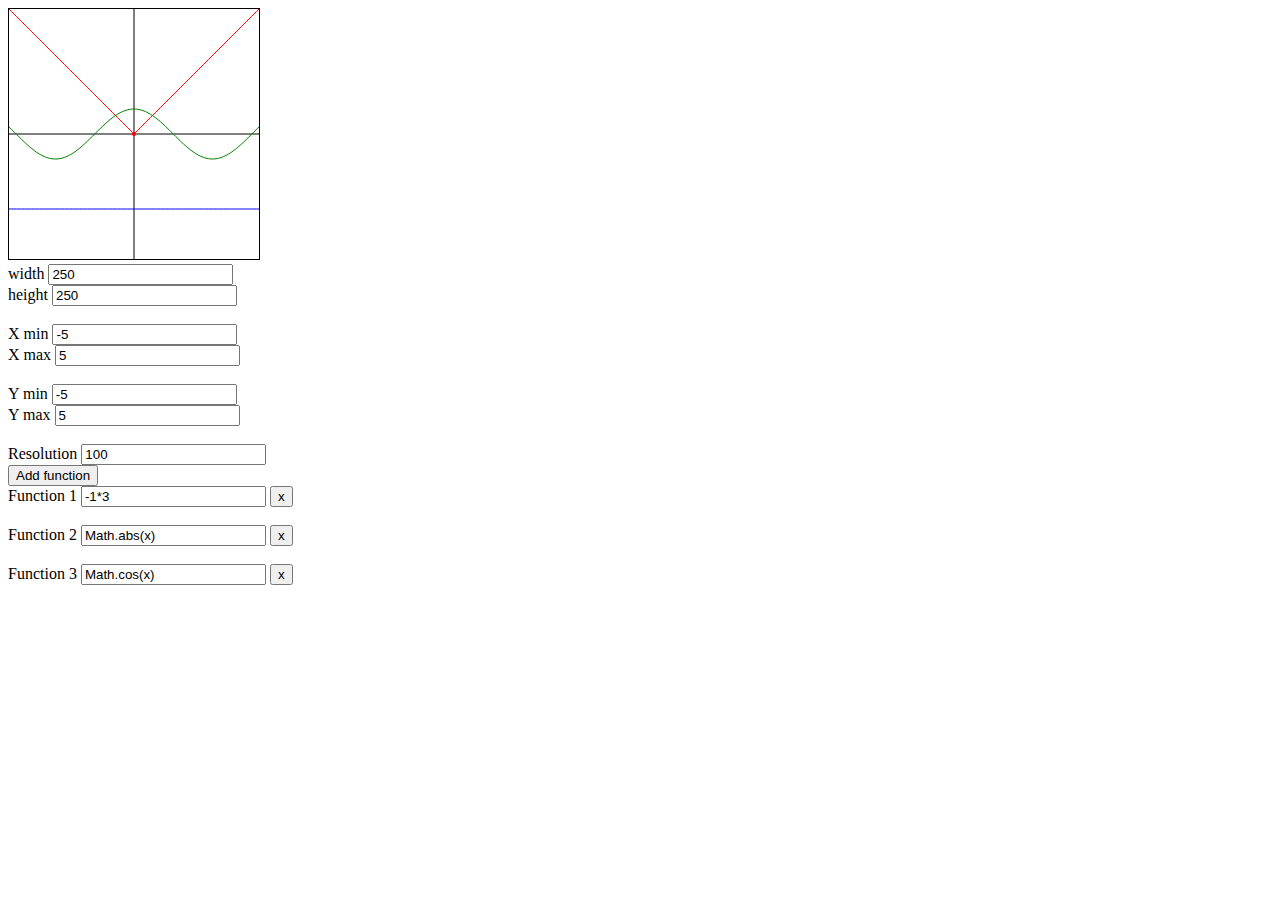
==== index.html @ 024173af "color functions feature added" ====
<!DOCTYPE html>
<html lang="en">
<head>
    <meta charset="UTF-8">
    <meta name="viewport" content="width=device-width, initial-scale=1.0">
    <meta http-equiv="X-UA-Compatible" content="ie=edge">
    <script src="js/angular.min.js"></script>
    <script type="text/javascript" src="js/app.js"></script>
    <style rel="stylesheet" href="css/style.css"></style>
    <title>Document</title>
</head>
<body ng-app="myApp">
    <plot-svg
      functions='[
        {"def":"-1*3" }, 
        {"def":"Math.abs(x)", "color": "red"},
        {"def":"Math.cos(x)", "color":"green"}
        ]'
    ></plot-svg>
</body>
</html>
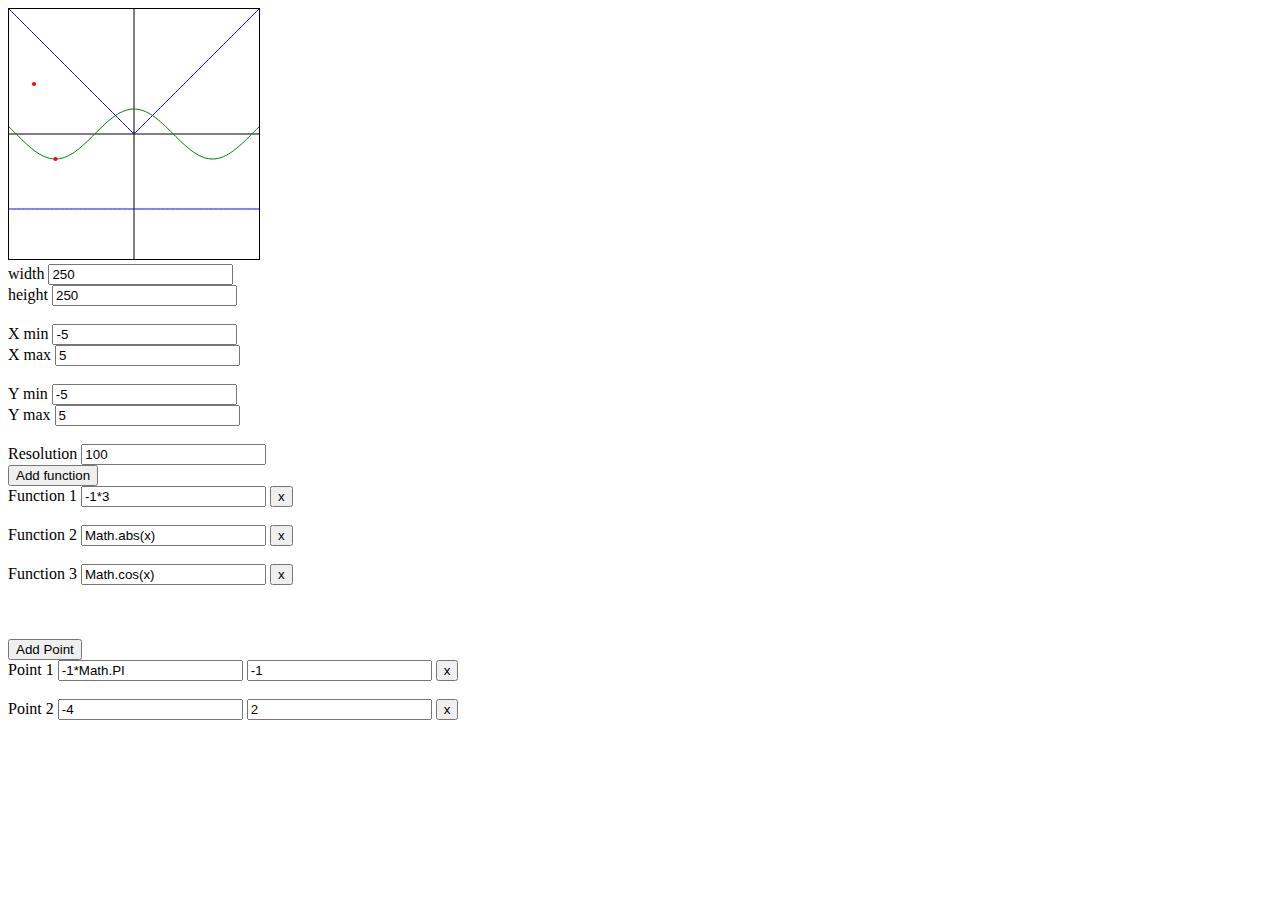
==== commit 298b54ee: "Drawing points support added todo:  develop input editing" ====
--- a/index.html
+++ b/index.html
@@ -13,9 +13,13 @@
     <plot-svg
       functions='[
         {"def":"-1*3" }, 
-        {"def":"Math.abs(x)", "color": "red"},
+        {"def":"Math.abs(x)"},
         {"def":"Math.cos(x)", "color":"green"}
         ]'
+      points='[
+        {"x":"-1*Math.PI", "y":-1}, 
+        {"x":-4, "y":2}
+      ]'
     ></plot-svg>
 </body>
 </html>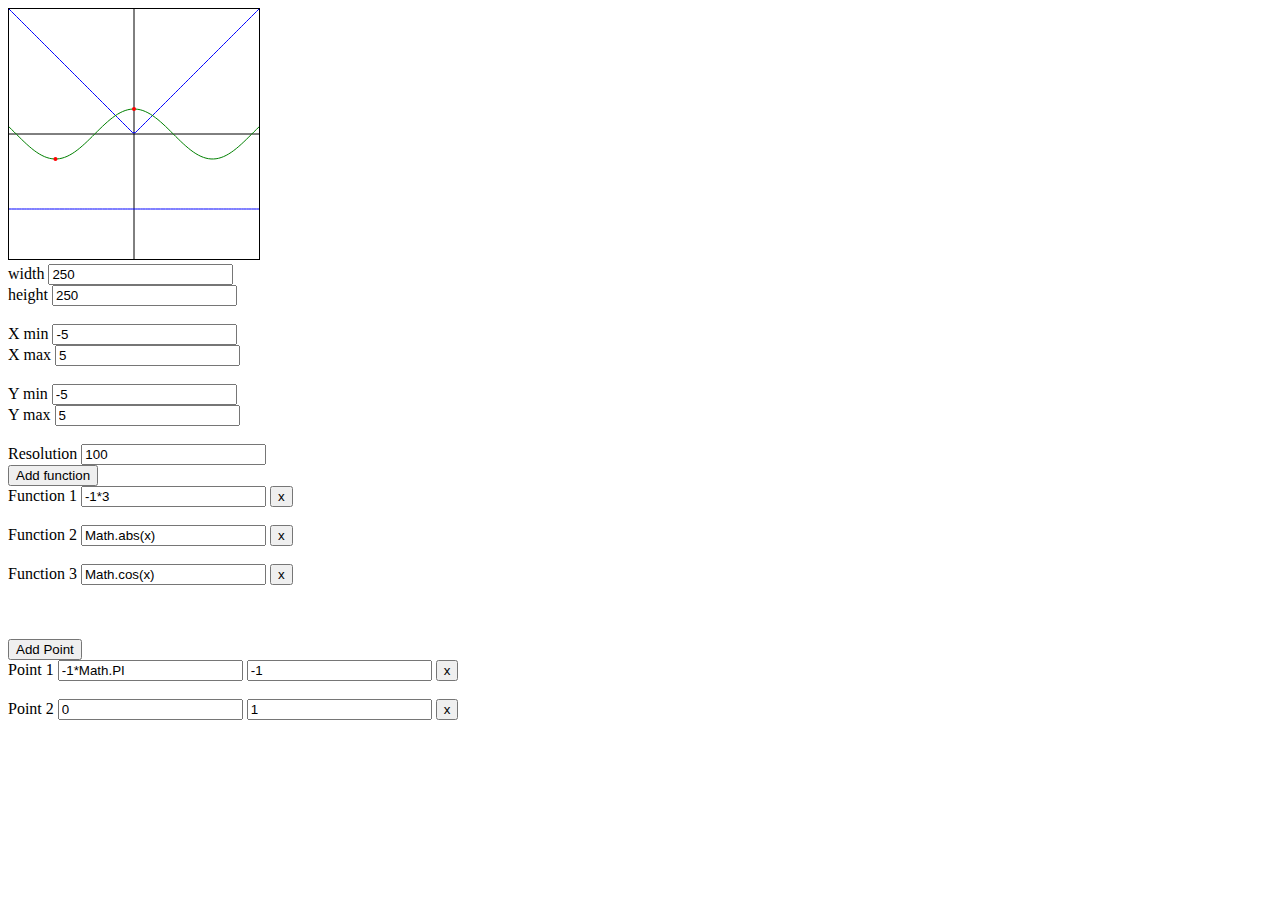
==== commit 2e03d736: "re-scalable draw poin bug fixed" ====
--- a/index.html
+++ b/index.html
@@ -18,7 +18,7 @@
         ]'
       points='[
         {"x":"-1*Math.PI", "y":-1}, 
-        {"x":-4, "y":2}
+        {"x":0, "y":1}
       ]'
     ></plot-svg>
 </body>
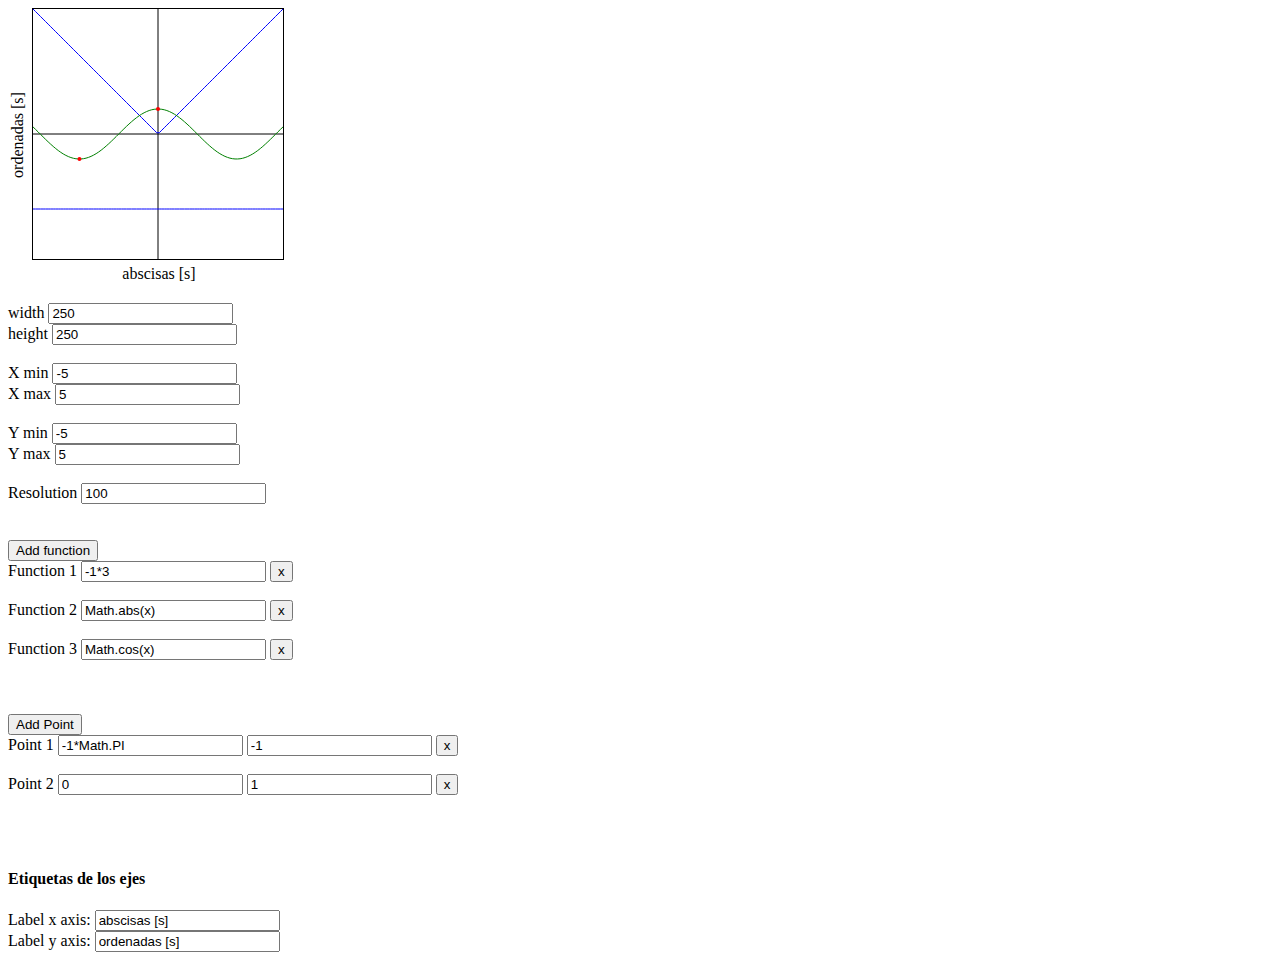
==== commit 565b6efc: "Axis labels added" ====
--- a/index.html
+++ b/index.html
@@ -20,6 +20,8 @@
         {"x":"-1*Math.PI", "y":-1}, 
         {"x":0, "y":1}
       ]'
+      xlabel="abscisas [s]"
+      ylabel="ordenadas [s]"
     ></plot-svg>
 </body>
 </html>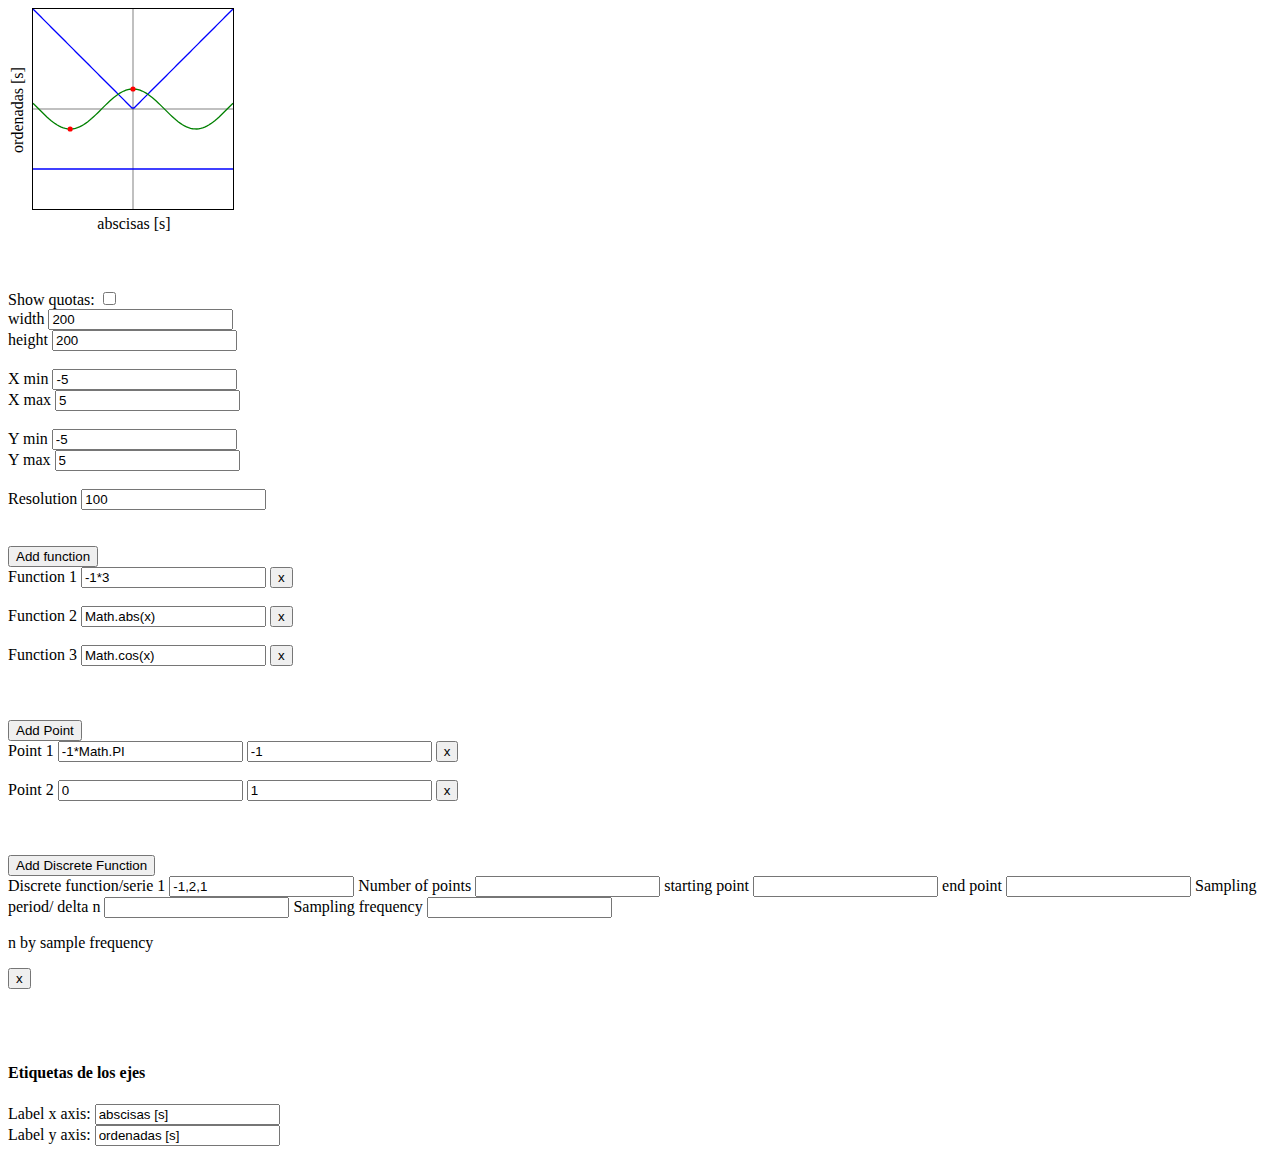
==== commit c64c07ed: "fields to discrete function added" ====
--- a/index.html
+++ b/index.html
@@ -20,6 +20,10 @@
         {"x":"-1*Math.PI", "y":-1}, 
         {"x":0, "y":1}
       ]'
+      discretes = '[
+        {"x": [1, 2, 3 , 4]},
+        {"x": [-1, -2, -3], "n": [-3, -2, -1]}
+      ]'
       xlabel="abscisas [s]"
       ylabel="ordenadas [s]"
     ></plot-svg>
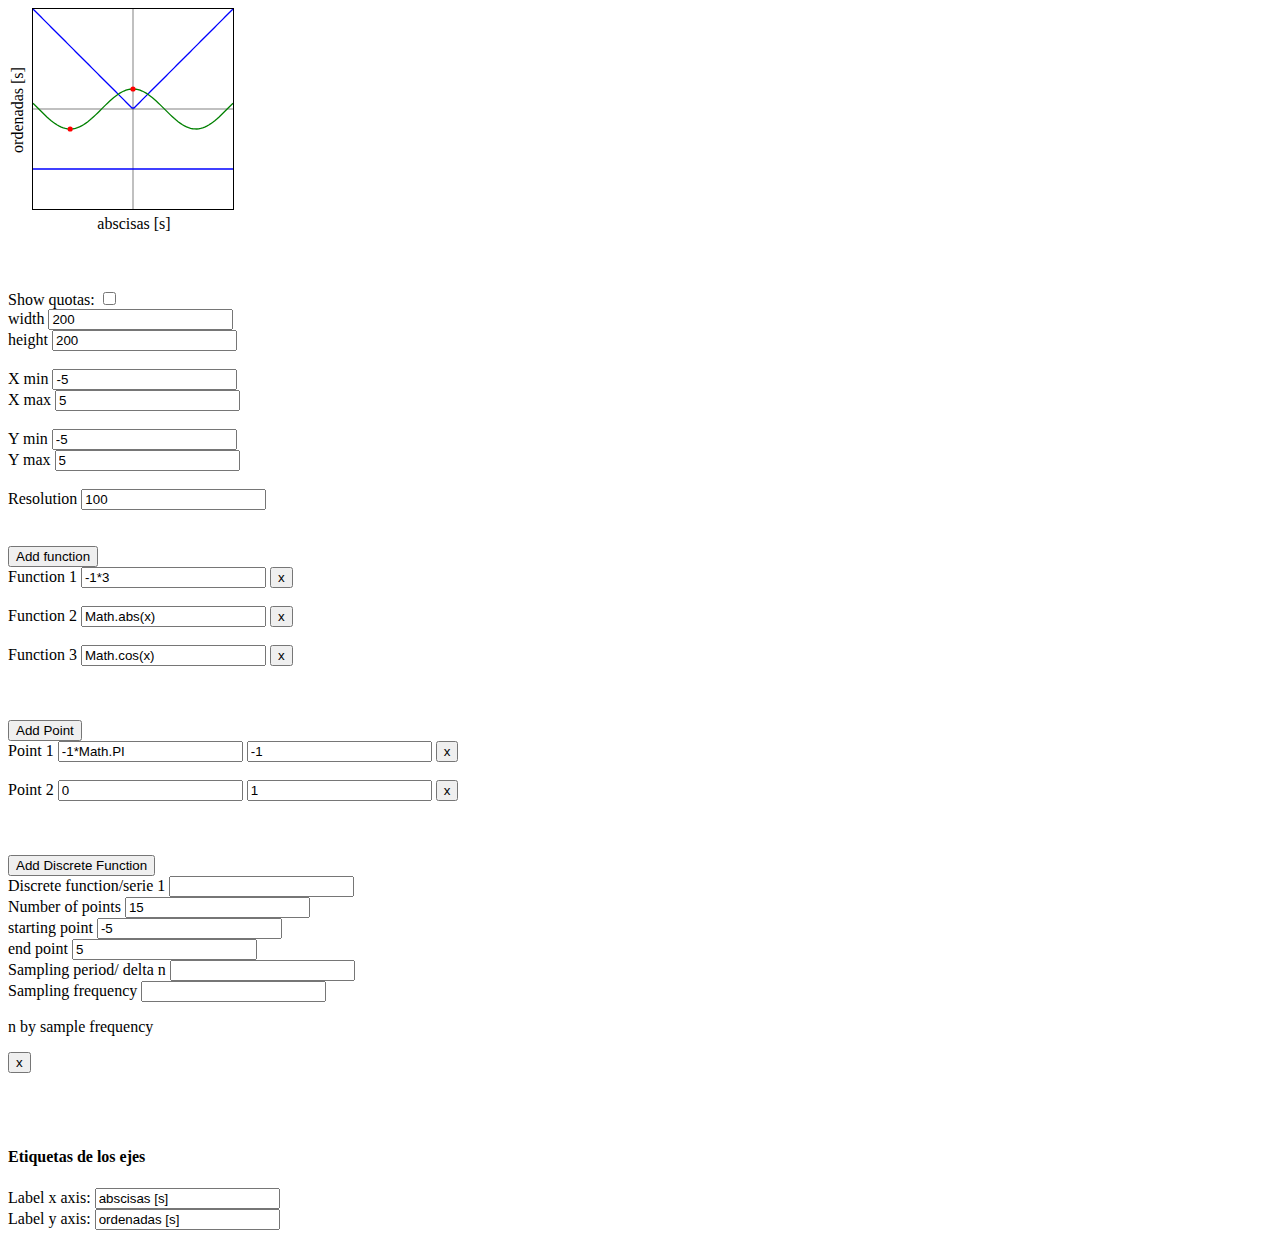
==== commit 5191b3c0: "Multiple discretes added todo: check when discretes are declare as attribute" ====
--- a/index.html
+++ b/index.html
@@ -20,12 +20,13 @@
         {"x":"-1*Math.PI", "y":-1}, 
         {"x":0, "y":1}
       ]'
-      discretes = '[
-        {"x": [1, 2, 3 , 4]},
-        {"x": [-1, -2, -3], "n": [-3, -2, -1]}
+      discretes = '[ 
+        {"f": "Math.cos(n)", "N": 15, "start": -5, "end": 5}
       ]'
+
       xlabel="abscisas [s]"
       ylabel="ordenadas [s]"
     ></plot-svg>
+
 </body>
 </html>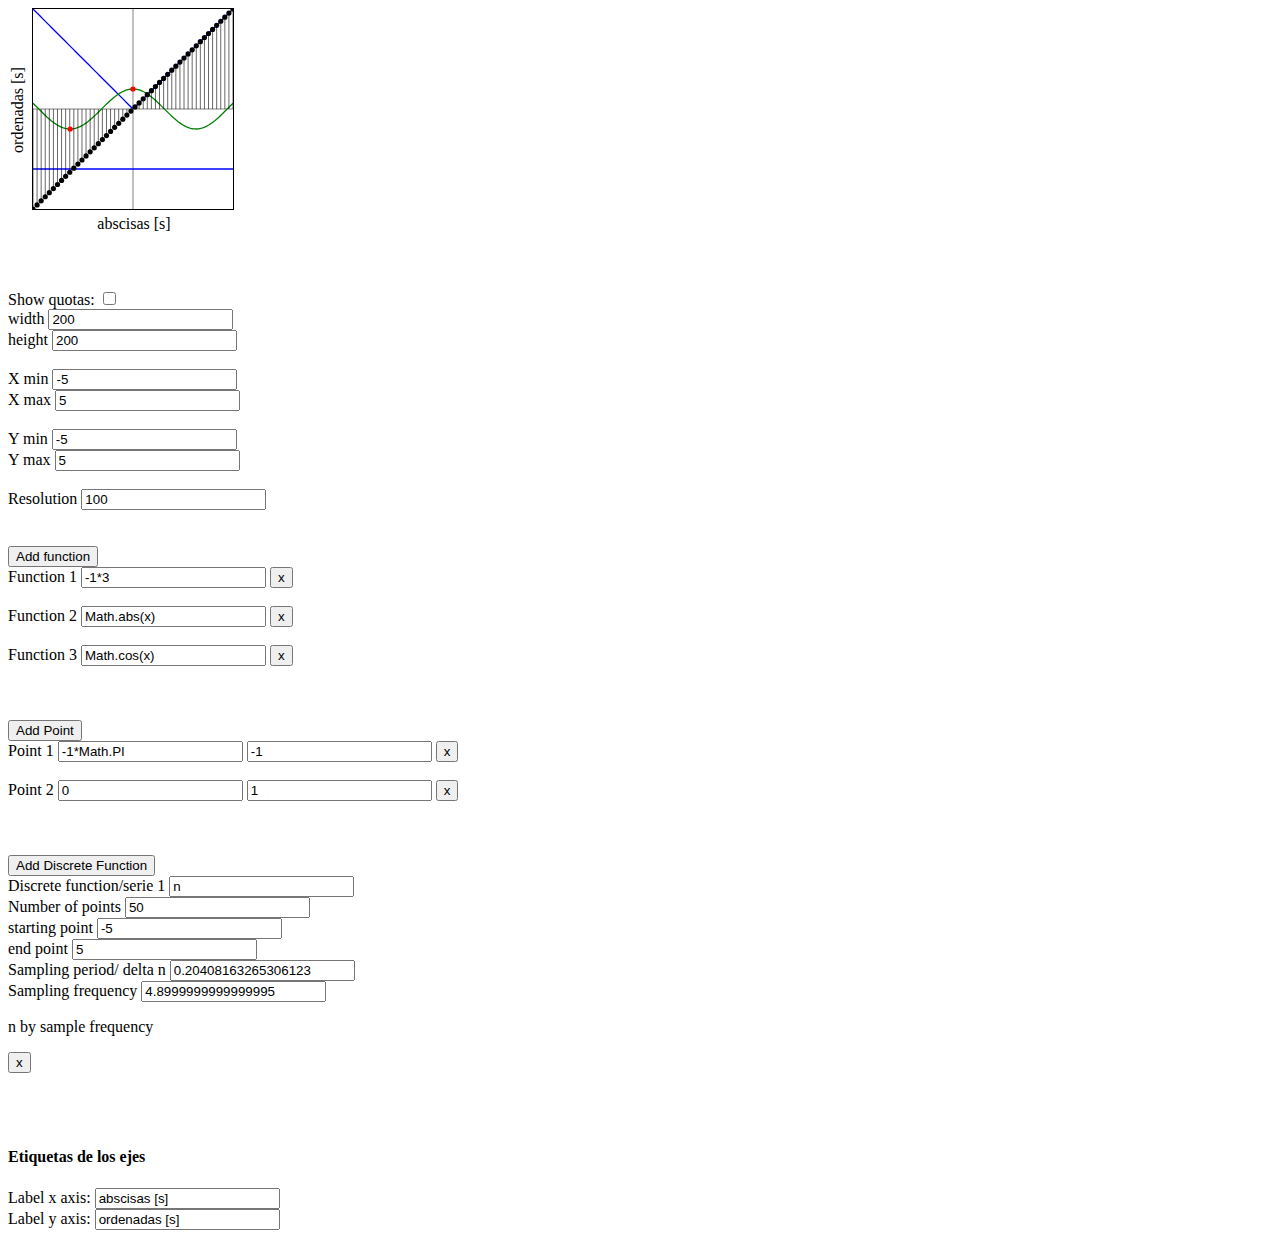
==== commit 5e99279d: "Funcion discreta graficada pasada como parametro" ====
--- a/index.html
+++ b/index.html
@@ -20,10 +20,7 @@
         {"x":"-1*Math.PI", "y":-1}, 
         {"x":0, "y":1}
       ]'
-      discretes = '[ 
-        {"f": "Math.cos(n)", "N": 15, "start": -5, "end": 5}
-      ]'
-
+      discretes-in='[{"f": "n", "start": -5, "end": 5, "N": 50}]'
       xlabel="abscisas [s]"
       ylabel="ordenadas [s]"
     ></plot-svg>
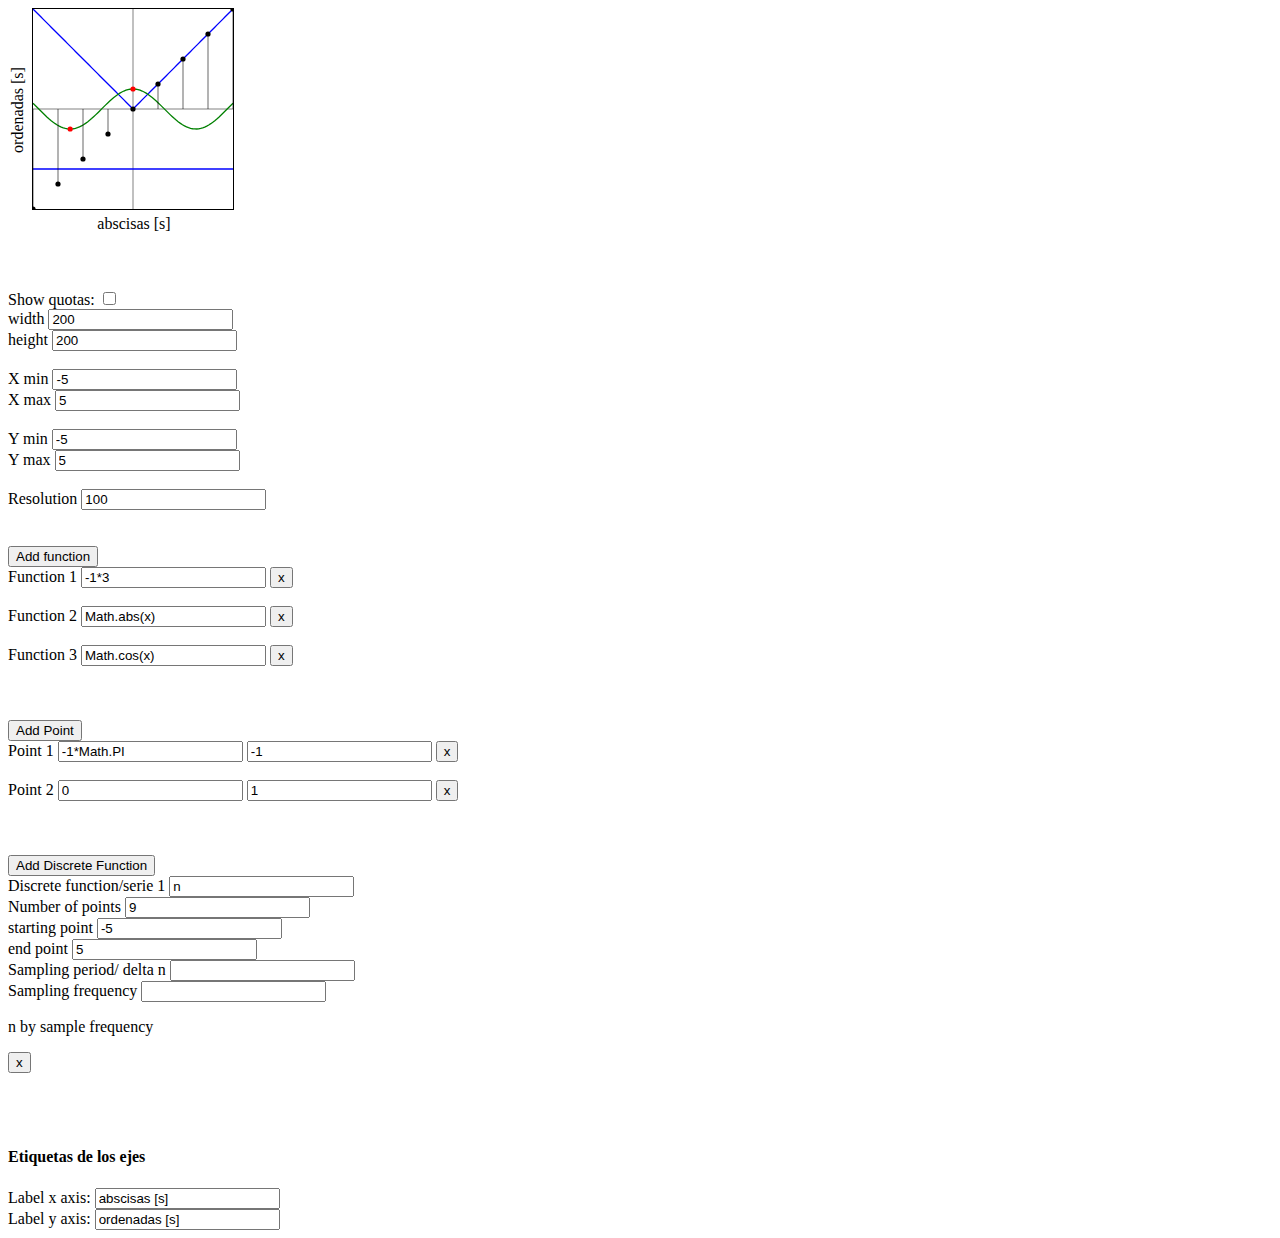
==== commit c3752eba: "Functions to calculate end, Ts or Fs implemented" ====
--- a/index.html
+++ b/index.html
@@ -20,7 +20,7 @@
         {"x":"-1*Math.PI", "y":-1}, 
         {"x":0, "y":1}
       ]'
-      discretes-in='[{"f": "n", "start": -5, "end": 5, "N": 50}]'
+      discretes-in='[{"f": "n", "start": -5, "end": 5, "N": 9}]'
       xlabel="abscisas [s]"
       ylabel="ordenadas [s]"
     ></plot-svg>
